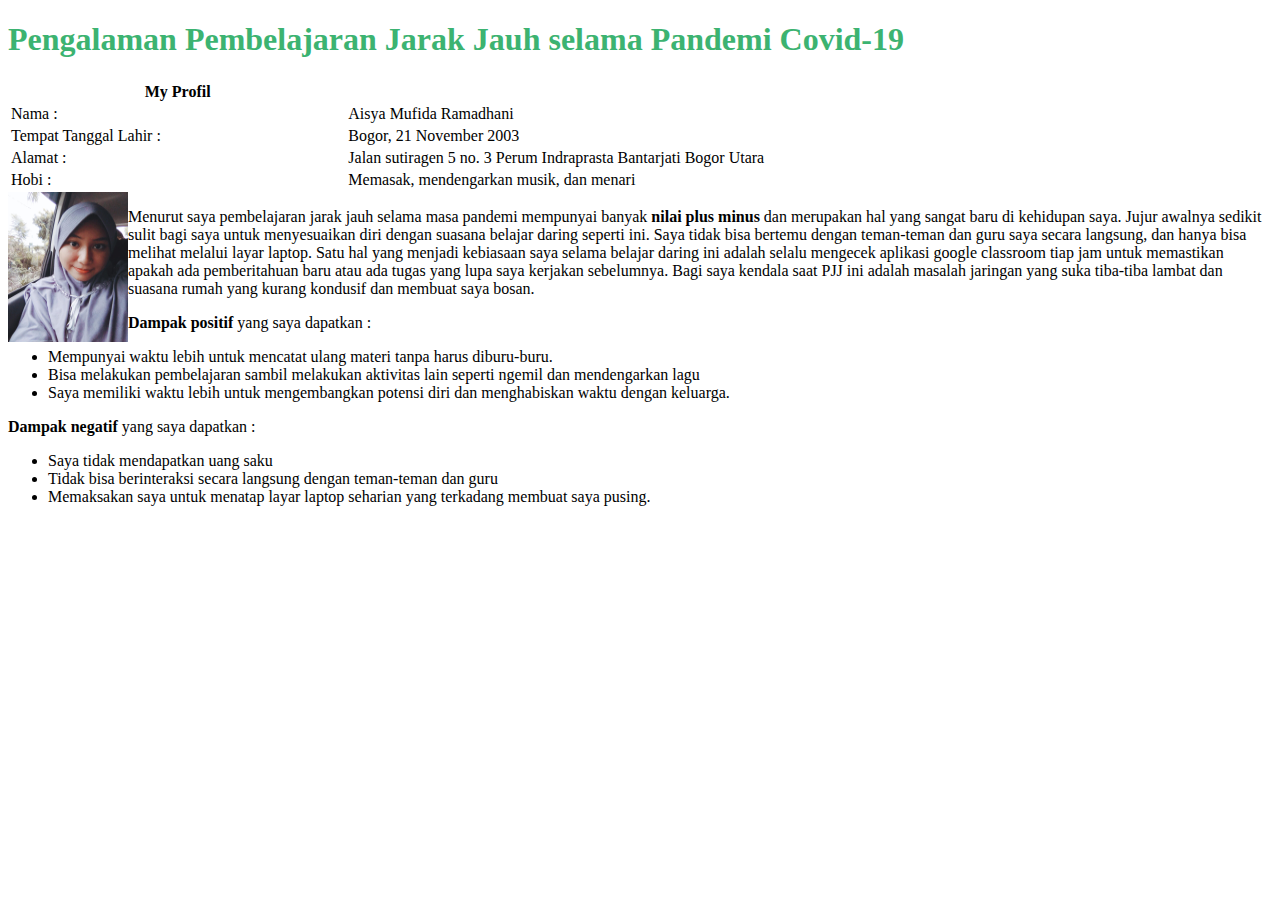
==== index.html @ ff74a80d "Update index.html" ====
<!DOCTYPE html>
<html>
<head>
	<title>My Story During COVID-19 Pandemic</title>
</head>
<body>
	<link rel="stylesheet" href="latihan 4.css">
<h1 style="color:MediumSeaGreen;">Pengalaman Pembelajaran Jarak Jauh selama Pandemi Covid-19</h1>
<table style="width:100%">
  <tr>
    <th>My Profil</th>
  </tr>

  <tr>
    <td>Nama : </td>
    <td>Aisya Mufida Ramadhani</td>
  </tr>
  <tr>
    <td>Tempat Tanggal Lahir :
    <td>Bogor, 21 November 2003</td>
  </tr>
   <tr>
    <td>Alamat :
    <td>Jalan sutiragen 5 no. 3 Perum Indraprasta Bantarjati Bogor Utara</td>
  </tr>
  <tr>
    <td>Hobi :
    <td>Memasak, mendengarkan musik, dan menari
  </tr>
</table>
<img src="Aku.jpeg" alt="AisyaMufida" style="float:left;"width="120px" height="150px">
<p>Menurut saya pembelajaran jarak jauh selama masa pandemi mempunyai banyak <strong>nilai plus minus</strong> dan merupakan hal yang sangat baru di kehidupan saya. Jujur awalnya sedikit sulit bagi saya untuk menyesuaikan diri dengan suasana belajar daring seperti ini. Saya tidak bisa bertemu dengan teman-teman dan guru saya secara langsung, dan hanya bisa melihat melalui layar laptop. Satu hal yang menjadi kebiasaan saya selama belajar daring ini adalah selalu mengecek aplikasi google classroom tiap jam untuk memastikan apakah ada pemberitahuan baru atau ada tugas yang lupa saya kerjakan sebelumnya. Bagi saya kendala saat PJJ ini adalah masalah jaringan yang suka tiba-tiba lambat dan suasana rumah yang kurang kondusif dan membuat saya bosan.
	<p> </p><strong>Dampak positif</strong> yang saya dapatkan : 
	<ul>
  <li>Mempunyai waktu lebih untuk mencatat ulang materi tanpa harus diburu-buru.</li>
  <li>Bisa melakukan pembelajaran sambil melakukan aktivitas lain seperti ngemil dan mendengarkan lagu</li>
  <li>Saya memiliki waktu lebih untuk mengembangkan potensi diri dan menghabiskan waktu dengan keluarga.</li>
</ul> 
	<p></p><strong>Dampak negatif</strong> yang saya dapatkan : 
<ul>
  <li>Saya tidak mendapatkan uang saku</li>
  <li>Tidak bisa berinteraksi secara langsung dengan teman-teman dan guru</li>
  <li>Memaksakan saya untuk menatap layar laptop seharian yang terkadang membuat saya pusing.</li>
</ul>
</body>
</html>
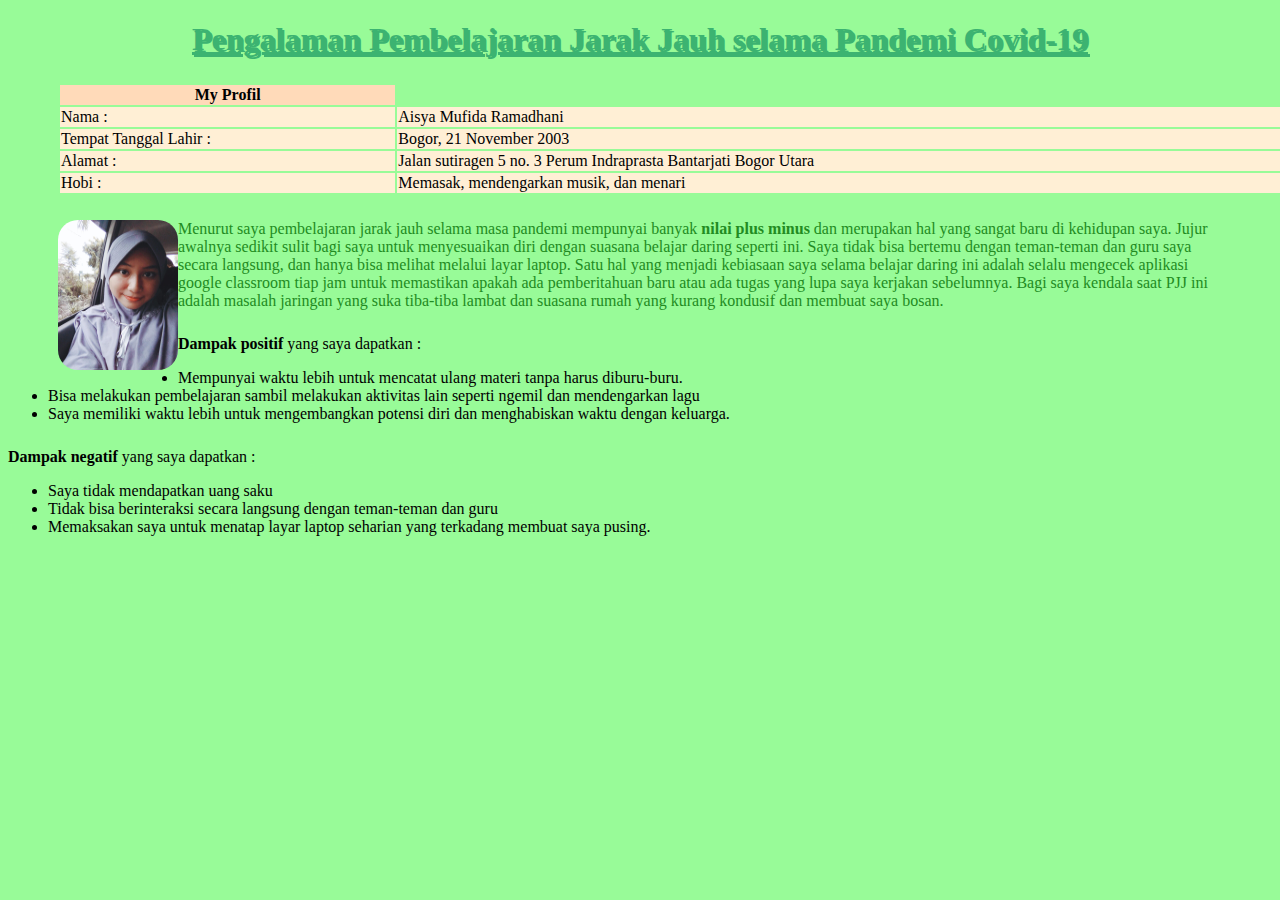
==== commit 63fc69e1: "Update index.html" ====
--- a/index.html
+++ b/index.html
@@ -4,7 +4,8 @@
 	<title>My Story During COVID-19 Pandemic</title>
 </head>
 <body>
-	<link rel="stylesheet" href="latihan 4.css">
+	<link href="https://cdn.jsdelivr.net/npm/bootstrap@5.0.0-beta1/dist/css/bootstrap.min.css" rel="stylesheet" integrity="sha384-giJF6kkoqNQ00vy+HMDP7azOuL0xtbfIcaT9wjKHr8RbDVddVHyTfAAsrekwKmP1" crossorigin="anonymous">
+	<link rel="stylesheet" href="Latihan 4.css">
 <h1 style="color:MediumSeaGreen;">Pengalaman Pembelajaran Jarak Jauh selama Pandemi Covid-19</h1>
 <table style="width:100%">
   <tr>
--- a/Latihan 4.css
+++ b/Latihan 4.css
@@ -0,0 +1,19 @@
+<style>
+	h1 {margin: 25px 50px 25px 50px;}
+	p  {margin: 25px 50px 25px 50px;}
+	h1 {text-decoration: underline;}
+	h1 {background-colour: white;text-align: center;}
+	h1 {font-family: Lucida Handwriting, serif;}
+	h1 {color: HotPink;}
+	h1 {text-shadow: 2px 2px;}
+	img {border-radius: 20px;}
+	img {margin-left: 50px;}
+	body {background-color: PaleGreen;}
+	th {background-color: PeachPuff;}
+	th {font-family: Lucida Handwriting, serif;}
+	td{background-color: PapayaWhip;}
+	table {margin: 25px 50px 25px 50px;}
+	table {border-radius: 10px;}
+	p {font-family: Lucida Handwriting, serif;}
+	p {color: ForestGreen;}
+</style>
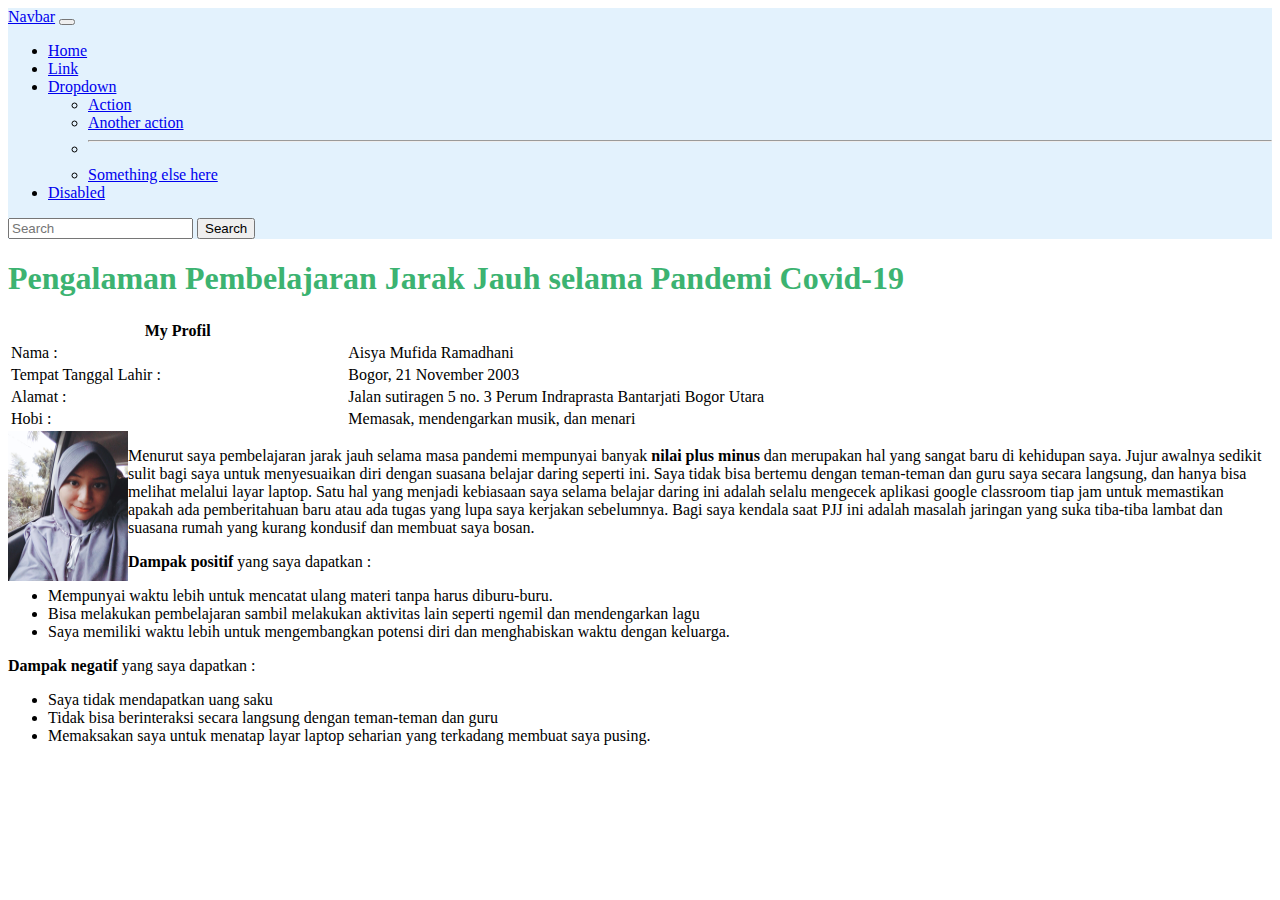
==== commit 7d4b7ea3: "Update index.html" ====
--- a/index.html
+++ b/index.html
@@ -1,11 +1,68 @@
 <!DOCTYPE html>
 <html>
 <head>
+  <link rel="stylesheet" href="latihan keempat.css">
 	<title>My Story During COVID-19 Pandemic</title>
 </head>
 <body>
-	<link href="https://cdn.jsdelivr.net/npm/bootstrap@5.0.0-beta1/dist/css/bootstrap.min.css" rel="stylesheet" integrity="sha384-giJF6kkoqNQ00vy+HMDP7azOuL0xtbfIcaT9wjKHr8RbDVddVHyTfAAsrekwKmP1" crossorigin="anonymous">
-	<link rel="stylesheet" href="Latihan 4.css">
+<!doctype html>
+<html lang="en">
+  <head>
+    <!-- Required meta tags -->
+    <meta charset="utf-8">
+    <meta name="viewport" content="width=device-width, initial-scale=1">
+
+    <!-- Bootstrap CSS -->
+    <link href="https://cdn.jsdelivr.net/npm/bootstrap@5.0.1/dist/css/bootstrap.min.css" rel="stylesheet" integrity="sha384-+0n0xVW2eSR5OomGNYDnhzAbDsOXxcvSN1TPprVMTNDbiYZCxYbOOl7+AMvyTG2x" crossorigin="anonymous">
+ 
+    <!-- Optional JavaScript; choose one of the two! -->
+
+    <!-- Option 1: Bootstrap Bundle with Popper -->
+    <script src="https://cdn.jsdelivr.net/npm/bootstrap@5.0.1/dist/js/bootstrap.bundle.min.js" integrity="sha384-gtEjrD/SeCtmISkJkNUaaKMoLD0//ElJ19smozuHV6z3Iehds+3Ulb9Bn9Plx0x4" crossorigin="anonymous"></script>
+
+    <!-- Option 2: Separate Popper and Bootstrap JS -->
+    <!--
+    <script src="https://cdn.jsdelivr.net/npm/@popperjs/core@2.9.2/dist/umd/popper.min.js" integrity="sha384-IQsoLXl5PILFhosVNubq5LC7Qb9DXgDA9i+tQ8Zj3iwWAwPtgFTxbJ8NT4GN1R8p" crossorigin="anonymous"></script>
+    <script src="https://cdn.jsdelivr.net/npm/bootstrap@5.0.1/dist/js/bootstrap.min.js" integrity="sha384-Atwg2Pkwv9vp0ygtn1JAojH0nYbwNJLPhwyoVbhoPwBhjQPR5VtM2+xf0Uwh9KtT" crossorigin="anonymous"></script>
+    -->
+  </body>
+</html>
+  <nav class="navbar navbar-light" style="background-color: #e3f2fd;">
+  <div class="container-fluid">
+    <a class="navbar-brand" href="#">Navbar</a>
+    <button class="navbar-toggler" type="button" data-bs-toggle="collapse" data-bs-target="#navbarSupportedContent" aria-controls="navbarSupportedContent" aria-expanded="false" aria-label="Toggle navigation">
+      <span class="navbar-toggler-icon"></span>
+    </button>
+    <div class="collapse navbar-collapse" id="navbarSupportedContent">
+      <ul class="navbar-nav me-auto mb-2 mb-lg-0">
+        <li class="nav-item">
+          <a class="nav-link active" aria-current="page" href="#">Home</a>
+        </li>
+        <li class="nav-item">
+          <a class="nav-link" href="#">Link</a>
+        </li>
+        <li class="nav-item dropdown">
+          <a class="nav-link dropdown-toggle" href="#" id="navbarDropdown" role="button" data-bs-toggle="dropdown" aria-expanded="false">
+            Dropdown
+          </a>
+          <ul class="dropdown-menu" aria-labelledby="navbarDropdown">
+            <li><a class="dropdown-item" href="#">Action</a></li>
+            <li><a class="dropdown-item" href="#">Another action</a></li>
+            <li><hr class="dropdown-divider"></li>
+            <li><a class="dropdown-item" href="#">Something else here</a></li>
+          </ul>
+        </li>
+        <li class="nav-item">
+          <a class="nav-link disabled" href="#" tabindex="-1" aria-disabled="true">Disabled</a>
+        </li>
+      </ul>
+      <form class="d-flex">
+        <input class="form-control me-2" type="search" placeholder="Search" aria-label="Search">
+        <button class="btn btn-outline-success" type="submit">Search</button>
+      </form>
+    </div>
+  </div>
+</nav>
 <h1 style="color:MediumSeaGreen;">Pengalaman Pembelajaran Jarak Jauh selama Pandemi Covid-19</h1>
 <table style="width:100%">
   <tr>
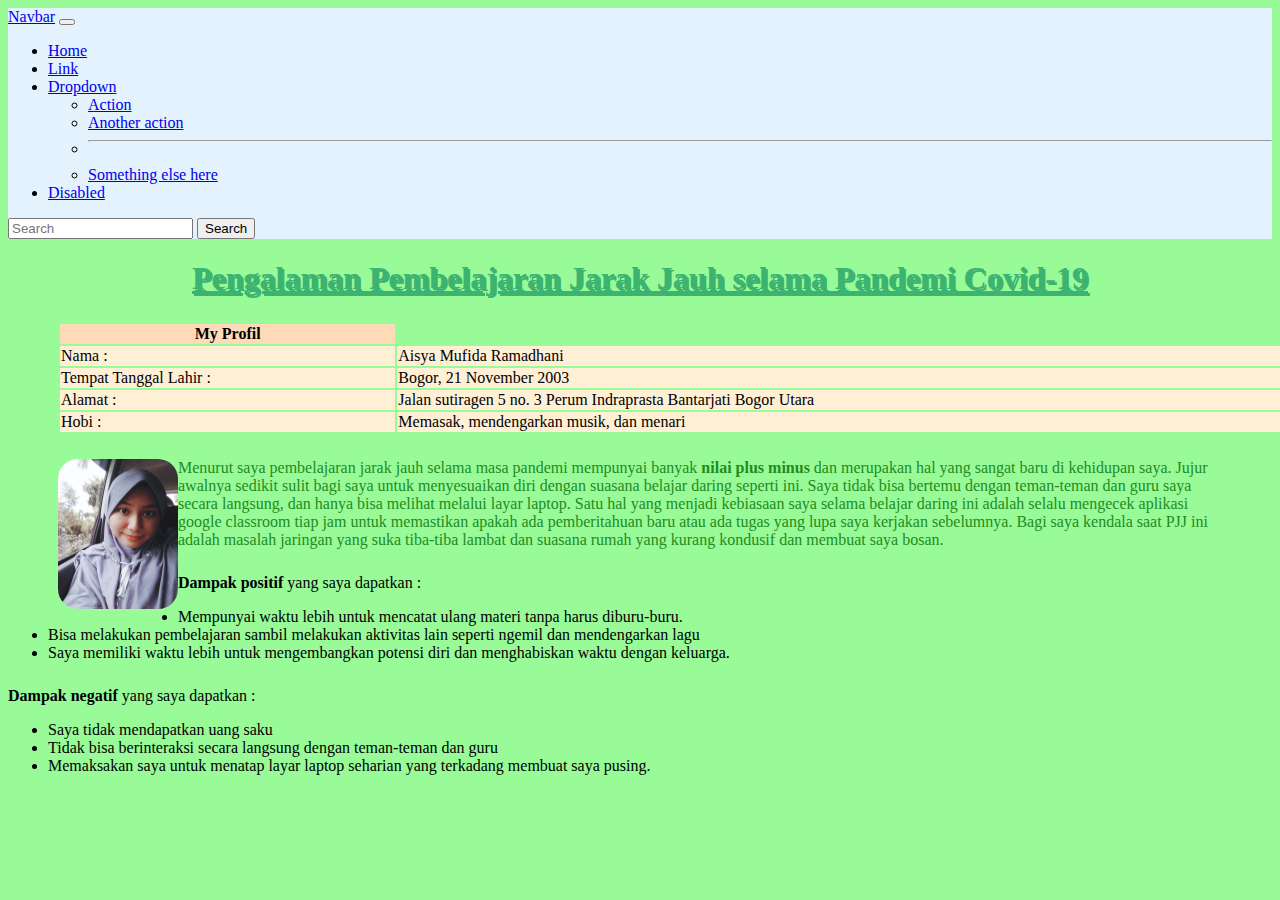
==== commit fdce9a28: "Update index.html" ====
--- a/index.html
+++ b/index.html
@@ -1,7 +1,7 @@
 <!DOCTYPE html>
 <html>
 <head>
-  <link rel="stylesheet" href="latihan keempat.css">
+  <link rel="stylesheet" href="Latihan 4.css">
 	<title>My Story During COVID-19 Pandemic</title>
 </head>
 <body>
--- a/Latihan 4.css
+++ b/Latihan 4.css
@@ -0,0 +1,19 @@
+<style>
+	h1 {margin: 25px 50px 25px 50px;}
+	p  {margin: 25px 50px 25px 50px;}
+	h1 {text-decoration: underline;}
+	h1 {background-colour: white;text-align: center;}
+	h1 {font-family: Lucida Handwriting, serif;}
+	h1 {color: HotPink;}
+	h1 {text-shadow: 2px 2px;}
+	img {border-radius: 20px;}
+	img {margin-left: 50px;}
+	body {background-color: PaleGreen;}
+	th {background-color: PeachPuff;}
+	th {font-family: Lucida Handwriting, serif;}
+	td{background-color: PapayaWhip;}
+	table {margin: 25px 50px 25px 50px;}
+	table {border-radius: 10px;}
+	p {font-family: Lucida Handwriting, serif;}
+	p {color: ForestGreen;}
+</style>
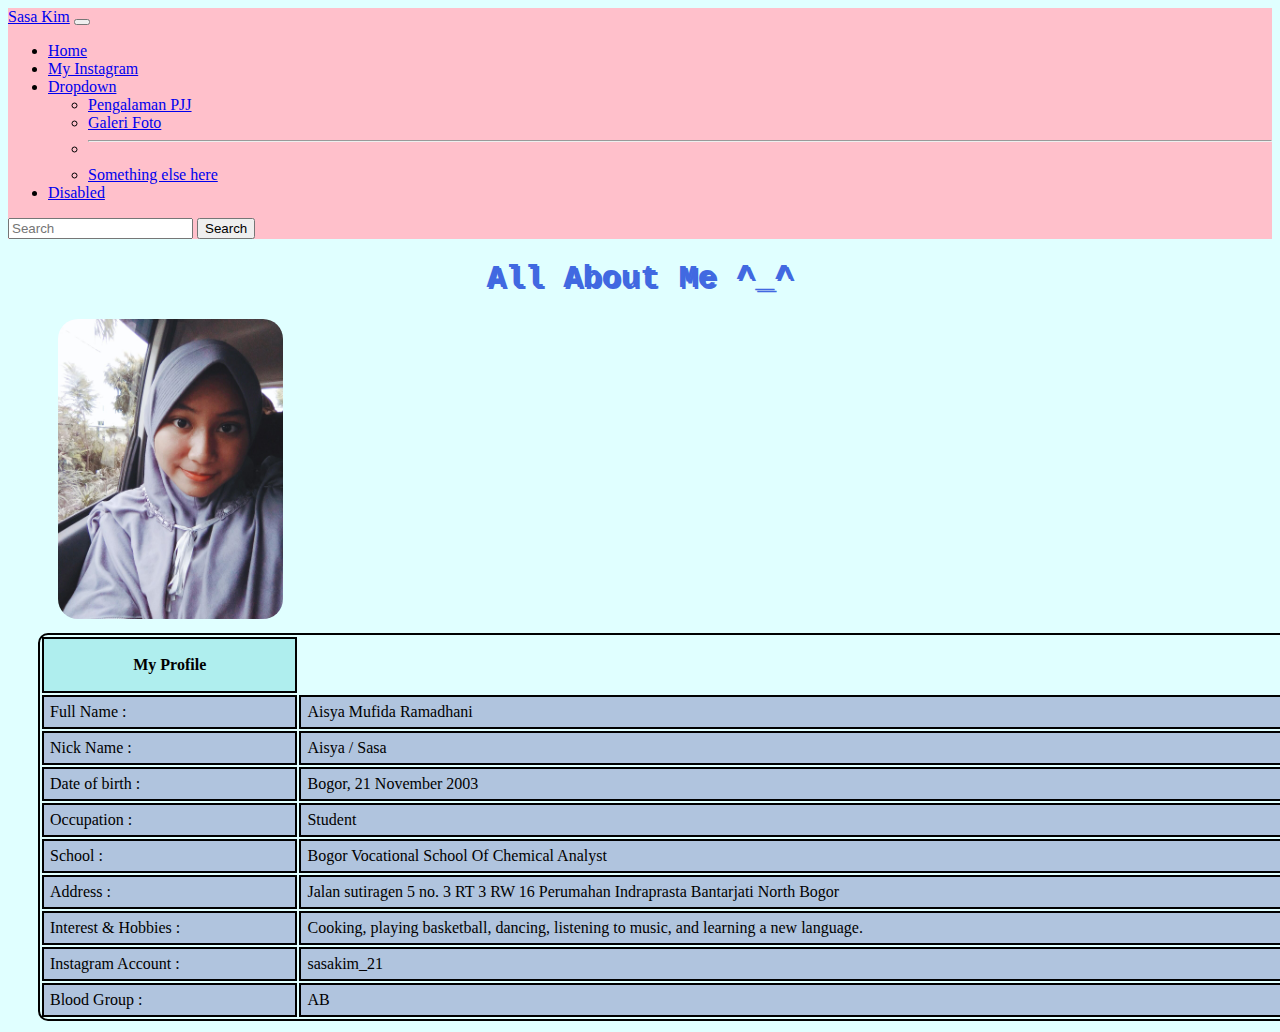
==== commit 0039e95a: "Add files via upload" ====
--- a/index.html
+++ b/index.html
@@ -1,8 +1,7 @@
 <!DOCTYPE html>
 <html>
 <head>
-  <link rel="stylesheet" href="Latihan 4.css">
-	<title>My Story During COVID-19 Pandemic</title>
+	<title>Aisya's World</title>
 </head>
 <body>
 <!doctype html>
@@ -27,27 +26,27 @@
     -->
   </body>
 </html>
-  <nav class="navbar navbar-light" style="background-color: #e3f2fd;">
+  <nav class="navbar navbar-light" style="background-color: #FFC0CB;">
   <div class="container-fluid">
-    <a class="navbar-brand" href="#">Navbar</a>
+    <a class="navbar-brand" href="Sasa Kim">Sasa Kim</a>
     <button class="navbar-toggler" type="button" data-bs-toggle="collapse" data-bs-target="#navbarSupportedContent" aria-controls="navbarSupportedContent" aria-expanded="false" aria-label="Toggle navigation">
       <span class="navbar-toggler-icon"></span>
     </button>
     <div class="collapse navbar-collapse" id="navbarSupportedContent">
       <ul class="navbar-nav me-auto mb-2 mb-lg-0">
         <li class="nav-item">
-          <a class="nav-link active" aria-current="page" href="#">Home</a>
+          <a class="nav-link active" aria-current="page" href="index.html">Home</a>
         </li>
         <li class="nav-item">
-          <a class="nav-link" href="#">Link</a>
+          <a class="nav-link" href="https://www.instagram.com/">My Instagram</a>
         </li>
         <li class="nav-item dropdown">
           <a class="nav-link dropdown-toggle" href="#" id="navbarDropdown" role="button" data-bs-toggle="dropdown" aria-expanded="false">
             Dropdown
           </a>
           <ul class="dropdown-menu" aria-labelledby="navbarDropdown">
-            <li><a class="dropdown-item" href="#">Action</a></li>
-            <li><a class="dropdown-item" href="#">Another action</a></li>
+            <li><a class="dropdown-item" href="Pengalaman PJJ selama Pandemi Covid-19.html">Pengalaman PJJ</a></li>
+            <li><a class="dropdown-item" href="fotogaleri.html">Galeri Foto</a></li>
             <li><hr class="dropdown-divider"></li>
             <li><a class="dropdown-item" href="#">Something else here</a></li>
           </ul>
@@ -63,42 +62,67 @@
     </div>
   </div>
 </nav>
-<h1 style="color:MediumSeaGreen;">Pengalaman Pembelajaran Jarak Jauh selama Pandemi Covid-19</h1>
+<h1 style="color:RoyalBlue;">All About Me ^_^</h1>
+<img src="Aku.jpeg" alt="AisyaMufida" class="center";width="230px" height="300px">
 <table style="width:100%">
   <tr>
-    <th>My Profil</th>
+    <th>My Profile</th>
   </tr>
-
   <tr>
-    <td>Nama : </td>
+    <td>Full Name : </td>
     <td>Aisya Mufida Ramadhani</td>
   </tr>
   <tr>
-    <td>Tempat Tanggal Lahir :
+    <td>Nick Name : </td>
+    <td>Aisya / Sasa</td>
+  </tr>
+  <tr>
+    <td>Date of birth :
     <td>Bogor, 21 November 2003</td>
   </tr>
-   <tr>
-    <td>Alamat :
-    <td>Jalan sutiragen 5 no. 3 Perum Indraprasta Bantarjati Bogor Utara</td>
+  <tr>
+    <td>Occupation : </td>
+    <td>Student</td>
   </tr>
   <tr>
-    <td>Hobi :
-    <td>Memasak, mendengarkan musik, dan menari
+    <td>School : </td>
+    <td>Bogor Vocational School Of Chemical Analyst</td>
+  </tr>
+   <tr>
+    <td>Address :
+    <td>Jalan sutiragen 5 no. 3 RT 3 RW 16 Perumahan Indraprasta Bantarjati North Bogor</td>
+  </tr>
+  <tr>
+    <td>Interest & Hobbies :
+    <td>Cooking, playing basketball, dancing, listening to music, and learning a new language.
+  </tr>
+  <tr>
+    <td>Instagram Account :
+    <td>sasakim_21
+  </tr>
+  <tr>
+    <td>Blood Group :
+    <td>AB
   </tr>
 </table>
-<img src="Aku.jpeg" alt="AisyaMufida" style="float:left;"width="120px" height="150px">
-<p>Menurut saya pembelajaran jarak jauh selama masa pandemi mempunyai banyak <strong>nilai plus minus</strong> dan merupakan hal yang sangat baru di kehidupan saya. Jujur awalnya sedikit sulit bagi saya untuk menyesuaikan diri dengan suasana belajar daring seperti ini. Saya tidak bisa bertemu dengan teman-teman dan guru saya secara langsung, dan hanya bisa melihat melalui layar laptop. Satu hal yang menjadi kebiasaan saya selama belajar daring ini adalah selalu mengecek aplikasi google classroom tiap jam untuk memastikan apakah ada pemberitahuan baru atau ada tugas yang lupa saya kerjakan sebelumnya. Bagi saya kendala saat PJJ ini adalah masalah jaringan yang suka tiba-tiba lambat dan suasana rumah yang kurang kondusif dan membuat saya bosan.
-	<p> </p><strong>Dampak positif</strong> yang saya dapatkan : 
-	<ul>
-  <li>Mempunyai waktu lebih untuk mencatat ulang materi tanpa harus diburu-buru.</li>
-  <li>Bisa melakukan pembelajaran sambil melakukan aktivitas lain seperti ngemil dan mendengarkan lagu</li>
-  <li>Saya memiliki waktu lebih untuk mengembangkan potensi diri dan menghabiskan waktu dengan keluarga.</li>
-</ul> 
-	<p></p><strong>Dampak negatif</strong> yang saya dapatkan : 
-<ul>
-  <li>Saya tidak mendapatkan uang saku</li>
-  <li>Tidak bisa berinteraksi secara langsung dengan teman-teman dan guru</li>
-  <li>Memaksakan saya untuk menatap layar laptop seharian yang terkadang membuat saya pusing.</li>
-</ul>
+<style>
+  body {background-color: LightCyan;}
+  h1 {background-colour: Light Pink;text-align: center;}
+  h1 {font-family: Rockwell, Calibri, Monospace;;}
+  h1 {color: HotPink;}
+  h1 {text-shadow: 2px 2px;}
+  img {border-radius: 20px;}
+  img {margin-left: 50px;}
+  th {background-color: PaleTurquoise;text-align: center;}
+  th {font-family: Rockwell;}
+  td{background-color: LightSteelBlue;}
+  td {padding: 6px}
+  table {margin: 10px 30px 10px 30px;}
+  table {border-radius: 10px;}
+  table, th,td {border: 2px solid Black;}
+  td {text-align: left;}
+  table {width: 10px;}
+th {height: 50px;}
+</style>
 </body>
-</html>
+</html>